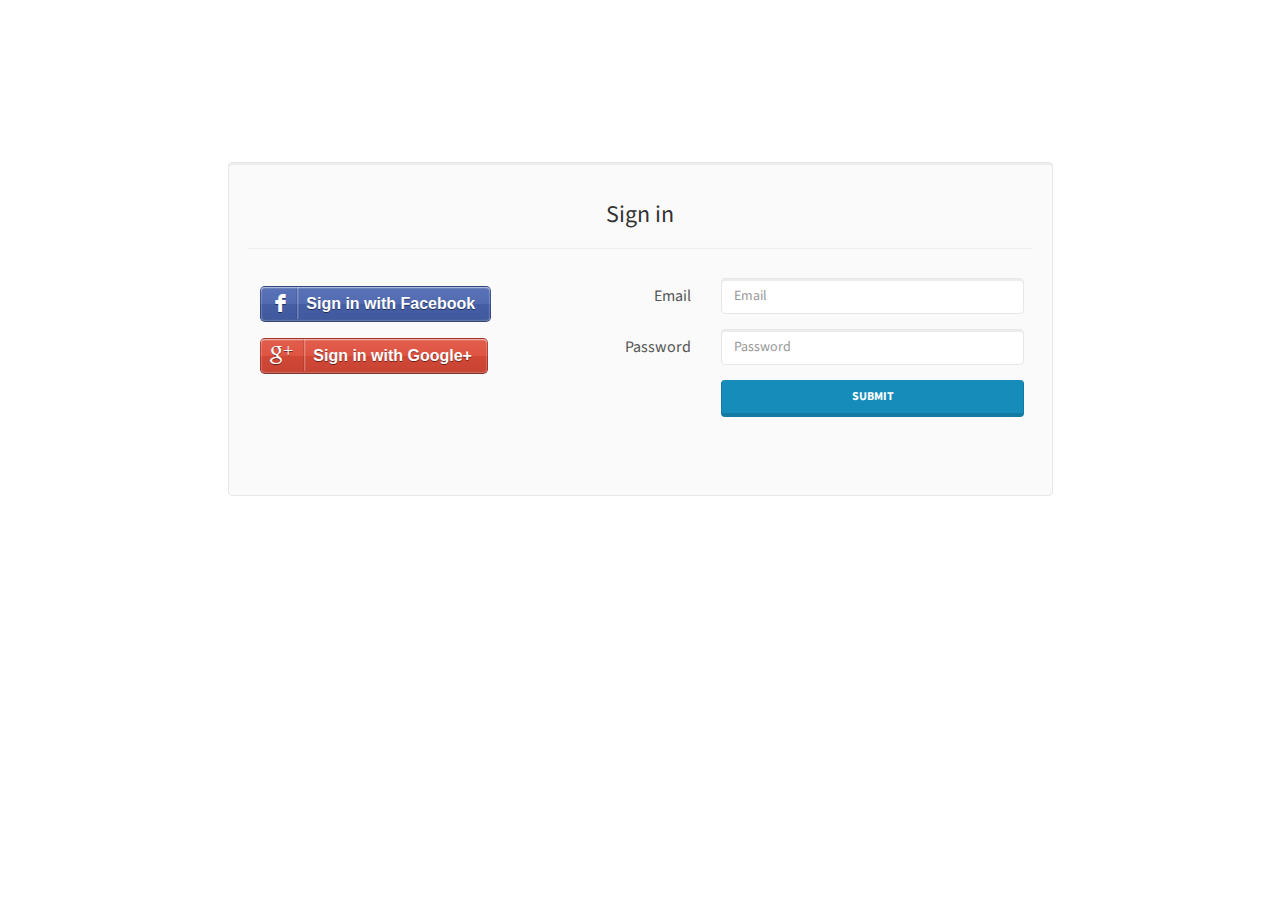
==== login.html @ e65c3036 "added signin with google or faceook" ====
<html>
<head>
<link rel="stylesheet" href="css/bootstrap.css" />
<link rel="stylesheet" href="css/bootswatch.min.css" />
<link rel="stylesheet" href="css/main.css" />
<link rel="stylesheet" type="text/css" href="css/zocial.css" />
<link href='http://fonts.googleapis.com/css?family=Pompiere' rel='stylesheet' type='text/css'>
<title>Coding Club | Login</title>
<script src="https://code.jquery.com/jquery-1.10.2.min.js"></script>
<script type="text/javascript">
$(document).ready(function() {
	$('#header').load('header.html');
}); 
</script>

</head>
<body>

<div id="header"> </div>

<div class="container">
	
	<div class="col-sm-9 col-centered">
		<div class="bs-docs-section well"> 
			<h3 class="text-center"> Sign in</h3>
			<hr>
			<table class="table">
				<tbody>
					<tr>
						<td> 
							<table>
								<tr> 
									<td> <a href="#" class="zocial facebook">Sign in with Facebook</a> </td>
								</tr>
								<tr>
									<td> <a href="#" class="zocial googleplus">Sign in with Google+</a> </td>
								</tr>
							</table>
						</td>
						<td>
							<form class="form-horizontal">
							  <fieldset>
							   	
									<div class="form-group">
									   <label for="inputEmail" class="col-lg-3 control-label">Email</label>
									   
									   <div class="col-lg-9">
									      <input type="text" class="form-control" id="inputEmail" placeholder="Email">
									    </div>
									</div>
							    
							        <div class="form-group">
							          <label for="inputPassword" class="col-lg-3 control-label">Password</label>
							          <div class="col-lg-9">
							            <input type="password" class="form-control" id="inputPassword" placeholder="Password">
							          </div>
							        </div>
							    
							        <div class="form-group">
							          <div class="col-lg-offset-3  col-lg-9">
							            <button type="submit" class="btn btn-primary btn-block">Submit</button>
							          </div>
							        </div>
							  
							      </fieldset>
							    </form>
						</td>
					</tr>
				</tbody>
			</table>
		</div>
	</div>
</div>
<!--javascripts -->

<script src="js/bootstrap.min.js"></script>
<script src="js/main.js"></script>
</body>
</html>
---- css/bootswatch.min.css ----
body{padding-top:50px}#banner{border-bottom:none}.page-header h1{font-size:4em}.bs-docs-section{margin-top:8em}.bs-component{position:relative}.bs-component .modal{position:relative;top:auto;right:auto;left:auto;bottom:auto;z-index:1;display:block}.bs-component .modal-dialog{width:90%}.bs-component .popover{position:relative;display:inline-block;width:220px;margin:20px}#source-button{position:absolute;top:0;right:0;z-index:100;font-weight:bold}.progress{margin-bottom:10px}footer{margin:5em 0}footer li{float:left;margin-right:1.5em;margin-bottom:1.5em}footer p{clear:left;margin-bottom:0}.splash{padding:4em 0 2em;background:#141d27;background:-moz-linear-gradient(70deg, #141d27 0, #233344 72%, #2c4055 89%, #39526e 100%);background:-webkit-gradient(linear, left bottom, right top, color-stop(0, #141d27), color-stop(72%, #233344), color-stop(89%, #2c4055), color-stop(100%, #39526e));background:-webkit-linear-gradient(70deg, #141d27 0, #233344 72%, #2c4055 89%, #39526e 100%);background:-o-linear-gradient(70deg, #141d27 0, #233344 72%, #2c4055 89%, #39526e 100%);background:-ms-linear-gradient(70deg, #141d27 0, #233344 72%, #2c4055 89%, #39526e 100%);background:linear-gradient(70deg, #141d27 0, #233344 72%, #2c4055 89%, #39526e 100%);filter:progid:DXImageTransform.Microsoft.gradient(startColorstr='#141d27', endColorstr='#39526e', GradientType=1);color:#fff;text-align:center}.splash h1{font-size:4em}.splash #social{margin:2em 0}.splash .alert{margin:2em 0}.splash .bsa{max-width:350px;margin:0 auto;background:none}.splash .bsa .one .bsa_it_ad{border:1px solid #3e4653 !important;border-color:rgba(255,255,255,0.2) !important}.splash .bsa a{color:#fff}.section-tout{padding:4em 0 3em;border-top:1px solid rgba(255,255,255,0.1);border-bottom:1px solid rgba(0,0,0,0.1);background-color:#eaf1f1}.section-tout .fa{margin-right:.5em}.section-tout p{margin-bottom:3em}.section-preview{padding:4em 0 4em}.section-preview .preview{margin-bottom:4em;background-color:#eaf1f1;border:1px solid rgba(0,0,0,0.1)}.section-preview .preview .options{padding:1em 2em 2em;border-top:1px solid rgba(0,0,0,0.1);text-align:center}.section-preview .preview .options p{margin-bottom:2em}.section-preview .dropdown-menu{text-align:left}.section-preview .lead{margin-bottom:2em}@media (max-width:767px){.section-preview .image img{width:100%}}.sponsor img{border:1px solid rgba(0,0,0,0.1);border-radius:4px}.sponsor a:hover{text-decoration:none}.bsa{padding:0}.bsa .one .bsa_it_ad{border:none !important;background-color:transparent !important}.bsa .one .bsa_it_ad .bsa_it_t,.bsa .one .bsa_it_ad .bsa_it_d{color:inherit !important}.bsa .one .bsa_it_ad .bsa_it_i{margin-bottom:0 !important}.bsa .one .bsa_it_p{display:none}
---- css/main.css ----
#logo{
	color: green; 	
}
.fixed{
	position: fixed;
	left: 0;
	top: 0;
	width: 100%;
	z-index: 100;
}
.col-centered{
    float: none;
    margin: 0 auto;
}

body .zocial {
	margin: 8px 4px;
	font-size: 13px;
}
---- css/zocial.css ----
@charset "UTF-8";

/*!
	Zocial Butons
	http://zocial.smcllns.com
	by Sam Collins (@smcllns)
	License: http://opensource.org/licenses/mit-license.php
	
	You are free to use and modify, as long as you keep this license comment intact or link back to zocial.smcllns.com on your site.
*/


/* Button structure */

.zocial,
a.zocial {
	border: 1px solid #777;
	border-color: rgba(0,0,0,0.2);
	border-bottom-color: #333;
	border-bottom-color: rgba(0,0,0,0.4);
	color: #fff;
	-moz-box-shadow: inset 0 0.08em 0 rgba(255,255,255,0.4), inset 0 0 0.1em rgba(255,255,255,0.9);
	-webkit-box-shadow: inset 0 0.08em 0 rgba(255,255,255,0.4), inset 0 0 0.1em rgba(255,255,255,0.9);
	box-shadow: inset 0 0.08em 0 rgba(255,255,255,0.4), inset 0 0 0.1em rgba(255,255,255,0.9);
	cursor: pointer;
	display: inline-block;
	font: bold 100%/2.1 "Lucida Grande", Tahoma, sans-serif;
	padding: 0 .95em 0 0;
	text-align: center;
	text-decoration: none;
	text-shadow: 0 1px 0 rgba(0,0,0,0.5);
	white-space: nowrap;
	
	-moz-user-select: none;
	-webkit-user-select: none;
	user-select: none;
	
	position: relative;
	
	-moz-border-radius: .3em;
	-webkit-border-radius: .3em;
	border-radius: .3em;
}

.zocial:before {
	content: "";
	border-right: 0.075em solid rgba(0,0,0,0.1);
	float: left;
	font: 120%/1.65 zocial;
	font-style: normal;
	font-weight: normal;
	margin: 0 0.5em 0 0;
	padding: 0 0.5em;
	text-align: center;
	text-decoration: none;
	text-transform: none;
	
	-moz-box-shadow: 0.075em 0 0 rgba(255,255,255,0.25);
	-webkit-box-shadow: 0.075em 0 0 rgba(255,255,255,0.25);
	box-shadow: 0.075em 0 0 rgba(255,255,255,0.25);
	
	-moz-font-smoothing: antialiased;
	-webkit-font-smoothing: antialiased;
	font-smoothing: antialiased;
}

.zocial:active {
	outline: none; /* outline is visible on :focus */
}

/* Buttons can be displayed as standalone icons by adding a class of "icon" */

.zocial.icon {
	overflow: hidden;
	max-width: 2.4em;
	padding-left: 0;
	padding-right: 0;
	max-height: 2.15em;
	white-space: nowrap;
}
.zocial.icon:before {
	padding: 0;
	width: 2em;
	height: 2em;
	
	box-shadow: none;
	border: none;
}

/* Gradients */

.zocial {
	background-image: -moz-linear-gradient(rgba(255,255,255,.1), rgba(255,255,255,.05) 49%, rgba(0,0,0,.05) 51%, rgba(0,0,0,.1));
	background-image: -ms-linear-gradient(rgba(255,255,255,.1), rgba(255,255,255,.05) 49%, rgba(0,0,0,.05) 51%, rgba(0,0,0,.1));
	background-image: -o-linear-gradient(rgba(255,255,255,.1), rgba(255,255,255,.05) 49%, rgba(0,0,0,.05) 51%, rgba(0,0,0,.1));
	background-image: -webkit-gradient(linear, left top, left bottom, from(rgba(255,255,255,.1)), color-stop(49%, rgba(255,255,255,.05)), color-stop(51%, rgba(0,0,0,.05)), to(rgba(0,0,0,.1)));
	background-image: -webkit-linear-gradient(rgba(255,255,255,.1), rgba(255,255,255,.05) 49%, rgba(0,0,0,.05) 51%, rgba(0,0,0,.1));
	background-image: linear-gradient(rgba(255,255,255,.1), rgba(255,255,255,.05) 49%, rgba(0,0,0,.05) 51%, rgba(0,0,0,.1));
}

.zocial:hover, .zocial:focus {
	background-image: -moz-linear-gradient(rgba(255,255,255,.15) 49%, rgba(0,0,0,.1) 51%, rgba(0,0,0,.15));
	background-image: -ms-linear-gradient(rgba(255,255,255,.15) 49%, rgba(0,0,0,.1) 51%, rgba(0,0,0,.15));
	background-image: -o-linear-gradient(rgba(255,255,255,.15) 49%, rgba(0,0,0,.1) 51%, rgba(0,0,0,.15));
	background-image: -webkit-gradient(linear, left top, left bottom, from(rgba(255,255,255,.15)), color-stop(49%, rgba(255,255,255,.15)), color-stop(51%, rgba(0,0,0,.1)), to(rgba(0,0,0,.15)));
	background-image: -webkit-linear-gradient(rgba(255,255,255,.15) 49%, rgba(0,0,0,.1) 51%, rgba(0,0,0,.15));
	background-image: linear-gradient(rgba(255,255,255,.15) 49%, rgba(0,0,0,.1) 51%, rgba(0,0,0,.15));
}

.zocial:active {
	background-image: -moz-linear-gradient(bottom, rgba(255,255,255,.1), rgba(255,255,255,0) 30%, transparent 50%, rgba(0,0,0,.1));
	background-image: -ms-linear-gradient(bottom, rgba(255,255,255,.1), rgba(255,255,255,0) 30%, transparent 50%, rgba(0,0,0,.1));
	background-image: -o-linear-gradient(bottom, rgba(255,255,255,.1), rgba(255,255,255,0) 30%, transparent 50%, rgba(0,0,0,.1));
	background-image: -webkit-gradient(linear, left top, left bottom, from(rgba(255,255,255,.1)), color-stop(30%, rgba(255,255,255,0)), color-stop(50%, transparent), to(rgba(0,0,0,.1)));
	background-image: -webkit-linear-gradient(bottom, rgba(255,255,255,.1), rgba(255,255,255,0) 30%, transparent 50%, rgba(0,0,0,.1));
	background-image: linear-gradient(bottom, rgba(255,255,255,.1), rgba(255,255,255,0) 30%, transparent 50%, rgba(0,0,0,.1));
}

/* Adjustments for light background buttons */

.zocial.acrobat,
.zocial.bitcoin,
.zocial.cloudapp,
.zocial.dropbox,
.zocial.email,
.zocial.eventful,
.zocial.github,
.zocial.gmail,
.zocial.instapaper,
.zocial.itunes,
.zocial.ninetyninedesigns,
.zocial.openid,
.zocial.plancast,
.zocial.pocket,
.zocial.posterous,
.zocial.reddit,
.zocial.secondary,
.zocial.stackoverflow,
.zocial.viadeo,
.zocial.weibo,
.zocial.wikipedia {
	border: 1px solid #aaa;
	border-color: rgba(0,0,0,0.3);
	border-bottom-color: #777;
	border-bottom-color: rgba(0,0,0,0.5);
	-moz-box-shadow: inset 0 0.08em 0 rgba(255,255,255,0.7), inset 0 0 0.08em rgba(255,255,255,0.5);
	-webkit-box-shadow: inset 0 0.08em 0 rgba(255,255,255,0.7), inset 0 0 0.08em rgba(255,255,255,0.5);
	box-shadow: inset 0 0.08em 0 rgba(255,255,255,0.7), inset 0 0 0.08em rgba(255,255,255,0.5);
	text-shadow: 0 1px 0 rgba(255,255,255,0.8);
}

/* :hover adjustments for light background buttons */

.zocial.acrobat:focus,
.zocial.acrobat:hover,
.zocial.bitcoin:focus,
.zocial.bitcoin:hover,
.zocial.dropbox:focus,
.zocial.dropbox:hover,
.zocial.email:focus,
.zocial.email:hover,
.zocial.eventful:focus,
.zocial.eventful:hover,
.zocial.github:focus,
.zocial.github:hover,
.zocial.gmail:focus,
.zocial.gmail:hover,
.zocial.instapaper:focus,
.zocial.instapaper:hover,
.zocial.itunes:focus,
.zocial.itunes:hover,
.zocial.ninetyninedesigns:focus,
.zocial.ninetyninedesigns:hover,
.zocial.openid:focus,
.zocial.openid:hover,
.zocial.plancast:focus,
.zocial.plancast:hover,
.zocial.pocket:focus,
.zocial.pocket:hover,
.zocial.posterous:focus,
.zocial.posterous:hover,
.zocial.reddit:focus,
.zocial.reddit:hover,
.zocial.secondary:focus,
.zocial.secondary:hover,
.zocial.stackoverflow:focus,
.zocial.stackoverflow:hover,
.zocial.twitter:focus,
.zocial.viadeo:focus,
.zocial.viadeo:hover,
.zocial.weibo:focus,
.zocial.weibo:hover,
.zocial.wikipedia:focus,
.zocial.wikipedia:hover {
	background-image: -webkit-gradient(linear, left top, left bottom, from(rgba(255,255,255,0.5)), color-stop(49%, rgba(255,255,255,0.2)), color-stop(51%, rgba(0,0,0,0.05)), to(rgba(0,0,0,0.15)));
	background-image: -moz-linear-gradient(top, rgba(255,255,255,0.5), rgba(255,255,255,0.2) 49%, rgba(0,0,0,0.05) 51%, rgba(0,0,0,0.15));
	background-image: -webkit-linear-gradient(top, rgba(255,255,255,0.5), rgba(255,255,255,0.2) 49%, rgba(0,0,0,0.05) 51%, rgba(0,0,0,0.15));
	background-image: -o-linear-gradient(top, rgba(255,255,255,0.5), rgba(255,255,255,0.2) 49%, rgba(0,0,0,0.05) 51%, rgba(0,0,0,0.15));
	background-image: -ms-linear-gradient(top, rgba(255,255,255,0.5), rgba(255,255,255,0.2) 49%, rgba(0,0,0,0.05) 51%, rgba(0,0,0,0.15));
	background-image: linear-gradient(top, rgba(255,255,255,0.5), rgba(255,255,255,0.2) 49%, rgba(0,0,0,0.05) 51%, rgba(0,0,0,0.15));
}

/* :active adjustments for light background buttons */

.zocial.acrobat:active,
.zocial.bitcoin:active,
.zocial.dropbox:active,
.zocial.email:active,
.zocial.eventful:active,
.zocial.github:active,
.zocial.gmail:active,
.zocial.instapaper:active,
.zocial.itunes:active,
.zocial.ninetyninedesigns:active,
.zocial.openid:active,
.zocial.plancast:active,
.zocial.pocket:active,
.zocial.posterous:active,
.zocial.reddit:active,
.zocial.secondary:active,
.zocial.stackoverflow:active,
.zocial.viadeo:active,
.zocial.weibo:active,
.zocial.wikipedia:active {
	background-image: -webkit-gradient(linear, left top, left bottom, from(rgba(255,255,255,0)), color-stop(30%, rgba(255,255,255,0)), color-stop(50%, rgba(0,0,0,0)), to(rgba(0,0,0,0.1)));
	background-image: -moz-linear-gradient(bottom, rgba(255,255,255,0), rgba(255,255,255,0) 30%, rgba(0,0,0,0) 50%, rgba(0,0,0,0.1));
	background-image: -webkit-linear-gradient(bottom, rgba(255,255,255,0), rgba(255,255,255,0) 30%, rgba(0,0,0,0) 50%, rgba(0,0,0,0.1));
	background-image: -o-linear-gradient(bottom, rgba(255,255,255,0), rgba(255,255,255,0) 30%, rgba(0,0,0,0) 50%, rgba(0,0,0,0.1));
	background-image: -ms-linear-gradient(bottom, rgba(255,255,255,0), rgba(255,255,255,0) 30%, rgba(0,0,0,0) 50%, rgba(0,0,0,0.1));
	background-image: linear-gradient(bottom, rgba(255,255,255,0), rgba(255,255,255,0) 30%, rgba(0,0,0,0) 50%, rgba(0,0,0,0.1));
}

/* Button icon and color */
/* Icon characters are stored in unicode private area */
.zocial.acrobat:before {content: "\00E3"; color: #FB0000;}
.zocial.amazon:before {content: "a";}
.zocial.android:before {content: "&";}
.zocial.angellist:before {content: "\00D6";}
.zocial.aol:before {content: "\"";}
.zocial.appnet:before {content: "\00E1";}
.zocial.appstore:before {content: "A";}
.zocial.bitbucket:before {content: "\00E9";}
.zocial.bitcoin:before {content: "2"; color: #f7931a;}
.zocial.blogger:before {content: "B";}
.zocial.buffer:before {content: "\00E5";}
.zocial.call:before {content: "7";}
.zocial.cal:before {content: ".";}
.zocial.cart:before {content: "\00C9";}
.zocial.chrome:before {content: "[";}
.zocial.cloudapp:before {content: "c";}
.zocial.creativecommons:before {content: "C";}
.zocial.delicious:before {content: "#";}
.zocial.digg:before {content: ";";}
.zocial.disqus:before {content: "Q";}
.zocial.dribbble:before {content: "D";}
.zocial.dropbox:before {content: "d"; color: #1f75cc;}
.zocial.drupal:before {content: "\00E4"; color: #fff;}
.zocial.dwolla:before {content: "\00E0";}
.zocial.email:before {content: "]"; color: #312c2a;}
.zocial.eventasaurus:before {content: "v"; color: #9de428;}
.zocial.eventbrite:before {content: "|";}
.zocial.eventful:before {content: "'"; color: #0066CC;}
.zocial.evernote:before {content: "E";}
.zocial.facebook:before {content: "f";}
.zocial.fivehundredpx:before {content: "0"; color: #29b6ff;}
.zocial.flattr:before {content: "%";}
.zocial.flickr:before {content: "F";}
.zocial.forrst:before {content: ":"; color: #50894f;}
.zocial.foursquare:before {content: "4";}
.zocial.github:before {content: "\00E8";}
.zocial.gmail:before {content: "m"; color: #f00;}
.zocial.google:before {content: "G";}
.zocial.googleplay:before {content: "h";}
.zocial.googleplus:before {content: "+";}
.zocial.gowalla:before {content: "@";}
.zocial.grooveshark:before {content: "8";}
.zocial.guest:before {content: "?";}
.zocial.html5:before {content: "5";}
.zocial.ie:before {content: "6";}
.zocial.instagram:before {content: "\00DC";}
.zocial.instapaper:before {content: "I";}
.zocial.intensedebate:before {content: "{";}
.zocial.itunes:before {content: "i"; color: #1a6dd2;}
.zocial.klout:before {content: "K"; }
.zocial.lanyrd:before {content: "-";}
.zocial.lastfm:before {content: "l";}
.zocial.lego:before {content: "\00EA"; color:#fff900;}
.zocial.linkedin:before {content: "L";}
.zocial.lkdto:before {content: "\00EE";}
.zocial.logmein:before {content: "\00EB";}
.zocial.macstore:before {content: "^";}
.zocial.meetup:before {content: "M";}
.zocial.myspace:before {content: "_";}
.zocial.ninetyninedesigns:before {content: "9"; color: #f50;}
.zocial.openid:before {content: "o"; color: #ff921d;}
.zocial.opentable:before {content: "\00C7";}
.zocial.paypal:before {content: "$";}
.zocial.pinboard:before {content: "n";}
.zocial.pinterest:before {content: "1";}
.zocial.plancast:before {content: "P";}
.zocial.plurk:before {content: "j";}
.zocial.pocket:before {content: "\00E7"; color:#ee4056;}
.zocial.podcast:before {content: "`";}
.zocial.posterous:before {content: "~";}
.zocial.print:before {content: "\00D1";}
.zocial.quora:before {content: "q";}
.zocial.reddit:before {content: ">"; color: red;}
.zocial.rss:before {content: "R";}
.zocial.scribd:before {content: "}"; color: #00d5ea;}
.zocial.skype:before {content: "S";}
.zocial.smashing:before {content: "*";}
.zocial.songkick:before {content: "k";}
.zocial.soundcloud:before {content: "s";}
.zocial.spotify:before {content: "=";}
.zocial.stackoverflow:before {content: "\00EC"; color: #ff7a15;}
.zocial.statusnet:before {content: "\00E2"; color: #fff;}
.zocial.steam:before {content: "b";}
.zocial.stripe:before {content: "\00A3";}
.zocial.stumbleupon:before {content: "/";}
.zocial.tumblr:before {content: "t";}
.zocial.twitter:before {content: "T";}
.zocial.viadeo:before {content: "H"; color: #f59b20;}
.zocial.vimeo:before {content: "V";}
.zocial.vk:before {content: "N";}
.zocial.weibo:before {content: "J"; color: #e6162d;}
.zocial.wikipedia:before {content: ",";}
.zocial.windows:before {content: "W";}
.zocial.wordpress:before {content: "w";}
.zocial.xing:before {content: "X"}
.zocial.yahoo:before {content: "Y";}
.zocial.ycombinator:before {content: "\00ED";}
.zocial.yelp:before {content: "y";}
.zocial.youtube:before {content: "U";}

/* Button background and text color */

.zocial.acrobat {background-color: #fff; color: #000;}
.zocial.amazon {background-color: #ffad1d; color: #030037; text-shadow: 0 1px 0 rgba(255,255,255,0.5);}
.zocial.android {background-color: #a4c639;}
.zocial.angellist {background-color: #000;}
.zocial.aol {background-color: #f00;}
.zocial.appnet {background-color: #3178bd;}
.zocial.appstore {background-color: #000;}
.zocial.bitbucket {background-color: #205081;}
.zocial.bitcoin {background-color: #efefef; color: #4d4d4d;}
.zocial.blogger {background-color: #ee5a22;}
.zocial.buffer {background-color: #232323;}
.zocial.call {background-color: #008000;}
.zocial.cal {background-color: #d63538;}
.zocial.cart {background-color: #333;}
.zocial.chrome {background-color: #006cd4;}
.zocial.cloudapp {background-color: #fff; color: #312c2a;}
.zocial.creativecommons {background-color: #000;}
.zocial.delicious {background-color: #3271cb;}
.zocial.digg {background-color: #164673;}
.zocial.disqus {background-color: #5d8aad;}
.zocial.dribbble {background-color: #ea4c89;}
.zocial.dropbox {background-color: #fff; color: #312c2a;}
.zocial.drupal {background-color: #0077c0; color: #fff;}
.zocial.dwolla {background-color: #e88c02;}
.zocial.email {background-color: #f0f0eb; color: #312c2a;}
.zocial.eventasaurus {background-color: #192931; color: #fff;}
.zocial.eventbrite {background-color: #ff5616;}
.zocial.eventful {background-color: #fff; color: #47ab15;}
.zocial.evernote {background-color: #6bb130; color: #fff;}
.zocial.facebook {background-color: #4863ae;}
.zocial.fivehundredpx {background-color: #333;}
.zocial.flattr {background-color: #8aba42;}
.zocial.flickr {background-color: #ff0084;}
.zocial.forrst {background-color: #1e360d;}
.zocial.foursquare {background-color: #44a8e0;}
.zocial.github {background-color: #fbfbfb; color: #050505;}
.zocial.gmail {background-color: #efefef; color: #222;}
.zocial.google {background-color: #4e6cf7;}
.zocial.googleplay {background-color: #000;}
.zocial.googleplus {background-color: #dd4b39;}
.zocial.gowalla {background-color: #ff720a;}
.zocial.grooveshark {background-color: #111; color:#eee;}
.zocial.guest {background-color: #1b4d6d;}
.zocial.html5 {background-color: #ff3617;}
.zocial.ie {background-color: #00a1d9;}
.zocial.instapaper {background-color: #eee; color: #222;}
.zocial.instagram {background-color: #3f729b;}
.zocial.intensedebate {background-color: #0099e1;}
.zocial.klout {background-color: #e34a25;}
.zocial.itunes {background-color: #efefeb; color: #312c2a;}
.zocial.lanyrd {background-color: #2e6ac2;}
.zocial.lastfm {background-color: #dc1a23;}
.zocial.lego {background-color: #fb0000;}
.zocial.linkedin {background-color: #0083a8;}
.zocial.lkdto {background-color: #7c786f;}
.zocial.logmein {background-color: #000;}
.zocial.macstore {background-color: #007dcb}
.zocial.meetup {background-color: #ff0026;}
.zocial.myspace {background-color: #000;}
.zocial.ninetyninedesigns {background-color: #fff; color: #072243;}
.zocial.openid {background-color: #f5f5f5; color: #333;}
.zocial.opentable {background-color: #990000;}
.zocial.paypal {background-color: #fff; color: #32689a; text-shadow: 0 1px 0 rgba(255,255,255,0.5);}
.zocial.pinboard {background-color: blue;}
.zocial.pinterest {background-color: #c91618;}
.zocial.plancast {background-color: #e7ebed; color: #333;}
.zocial.plurk {background-color: #cf682f;}
.zocial.pocket {background-color: #fff; color: #777;}
.zocial.podcast {background-color: #9365ce;}
.zocial.posterous {background-color: #ffd959; color: #bc7134;}
.zocial.print {background-color: #f0f0eb; color: #222; text-shadow: 0 1px 0 rgba(255,255,255,0.8);}
.zocial.quora {background-color: #a82400;}
.zocial.reddit {background-color: #fff; color: #222;}
.zocial.rss {background-color: #ff7f25;}
.zocial.scribd {background-color: #231c1a;}
.zocial.skype {background-color: #00a2ed;}
.zocial.smashing {background-color: #ff4f27;}
.zocial.songkick {background-color: #ff0050;}
.zocial.soundcloud {background-color: #ff4500;}
.zocial.spotify {background-color: #60af00;}
.zocial.stackoverflow {background-color: #fff; color: #555;}
.zocial.statusnet {background-color: #829d25;}
.zocial.steam {background-color: #000;}
.zocial.stripe {background-color: #2f7ed6;}
.zocial.stumbleupon {background-color: #eb4924;}
.zocial.tumblr {background-color: #374a61;}
.zocial.twitter {background-color: #46c0fb;}
.zocial.viadeo {background-color: #fff;  color: #000;}
.zocial.vimeo {background-color: #00a2cd;}
.zocial.vk {background-color: #45688E;}
.zocial.weibo {background-color: #faf6f1; color: #000;}
.zocial.wikipedia {background-color: #fff; color: #000;}
.zocial.windows {background-color: #0052a4; color: #fff;}
.zocial.wordpress {background-color: #464646;}
.zocial.xing {background-color: #0a5d5e;}
.zocial.yahoo {background-color: #a200c2;}
.zocial.ycombinator {background-color: #ff6600;}
.zocial.yelp {background-color: #e60010;}
.zocial.youtube {background-color: #f00;}

/*
The Miscellaneous Buttons
These button have no icons and can be general purpose buttons while ensuring consistent button style
Credit to @guillermovs for suggesting
*/

.zocial.primary, .zocial.secondary {margin: 0.1em 0; padding: 0 1em;}
.zocial.primary:before, .zocial.secondary:before {display: none;}
.zocial.primary {background-color: #333;}
.zocial.secondary {background-color: #f0f0eb; color: #222; text-shadow: 0 1px 0 rgba(255,255,255,0.8);}

/* Any browser-specific adjustments */

button:-moz-focus-inner {
	border: 0;
	padding: 0;
}



/* Reference icons from font-files
** Base 64-encoded version recommended to resolve cross-site font-loading issues
*/

@font-face {
    font-family: 'zocial';
    src: url('zocial-regular-webfont.eot');
}

@font-face {
    font-family: 'zocial';
    src: url([data-uri]) format('woff'),
         url('zocial-regular-webfont.ttf') format('truetype'),
         url('zocial-regular-webfont.svg#zocialregular') format('svg');
    font-weight: normal;
    font-style: normal;
}
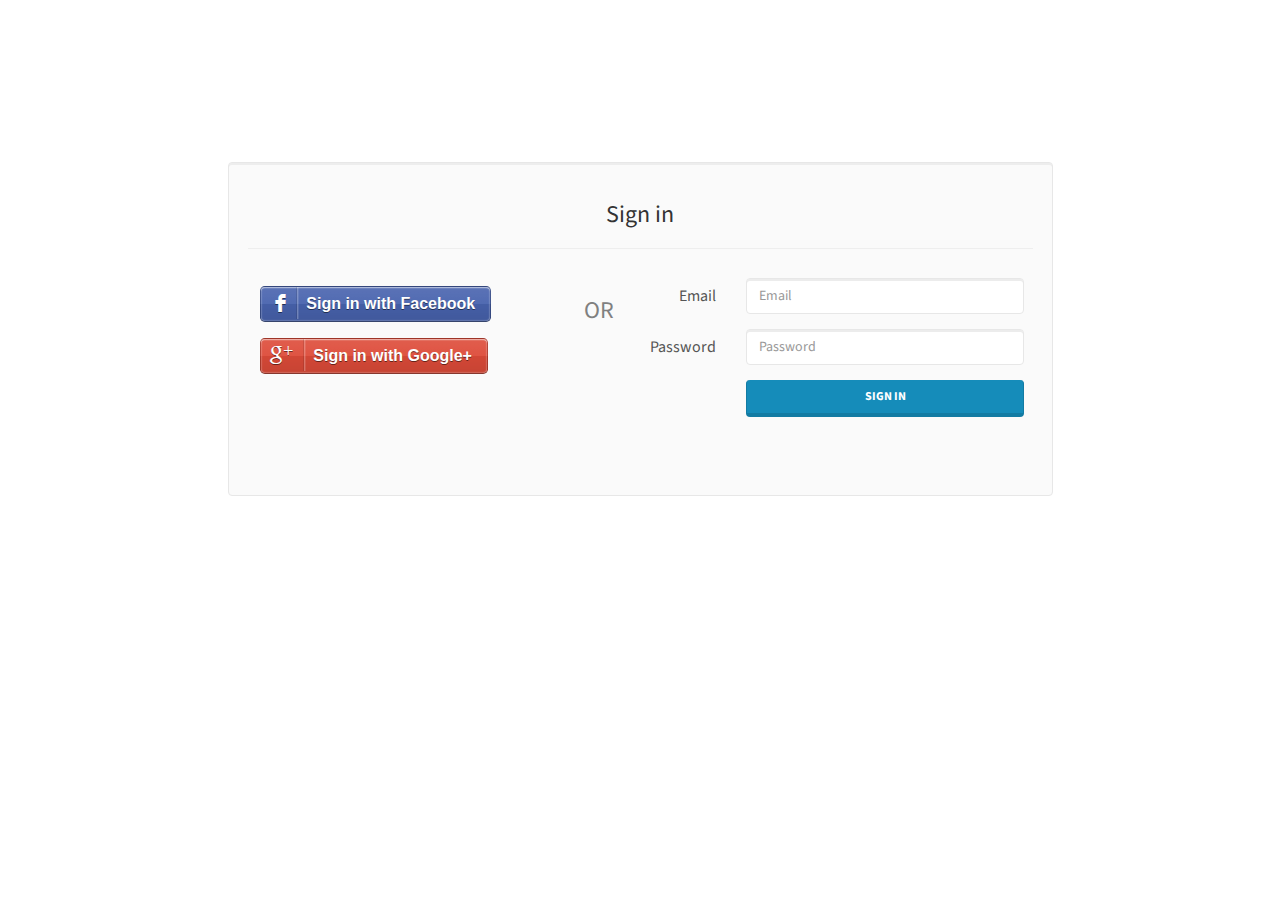
==== commit c828398a: "few cosmetic changes" ====
--- a/login.html
+++ b/login.html
@@ -38,6 +38,10 @@
 							</table>
 						</td>
 						<td>
+							<h3 style="color: gray;"> OR </h3>	
+						</td>
+						
+						<td>
 							<form class="form-horizontal">
 							  <fieldset>
 							   	
@@ -58,7 +62,7 @@
 							    
 							        <div class="form-group">
 							          <div class="col-lg-offset-3  col-lg-9">
-							            <button type="submit" class="btn btn-primary btn-block">Submit</button>
+							            <button type="submit" class="btn btn-primary btn-block">Sign in</button>
 							          </div>
 							        </div>
 							  
